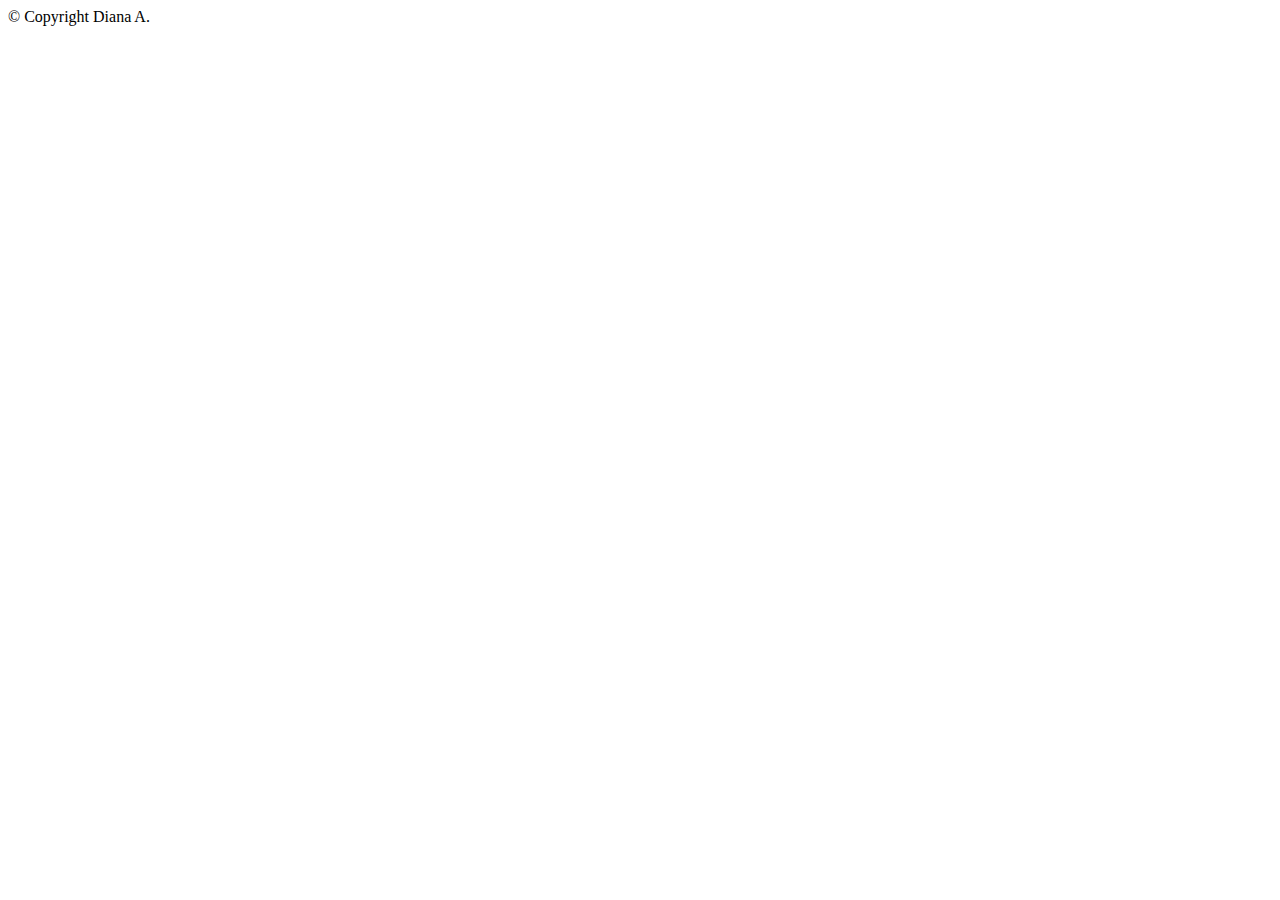
==== index.html @ 29aecf46 "init index file" ====
<!-- 
    A header section with the title for your book review site
    A section for navigation
    A main content section with an unordered list of the top-5 book images (see the images folder)
    Each image should link to their page on Amazon.com or a book review page. -->


    <!-- Doctype, head, and body of an HTML
    A header section
    Navigation section with links for the site
    A footer with a copyright notice and your name -->

<!DOCTYPE html>
<html>
  <head>
    <title></title>
  </head>

  <body>
  </body>

  <footer>&copy; Copyright Diana A.</footer>
</html>
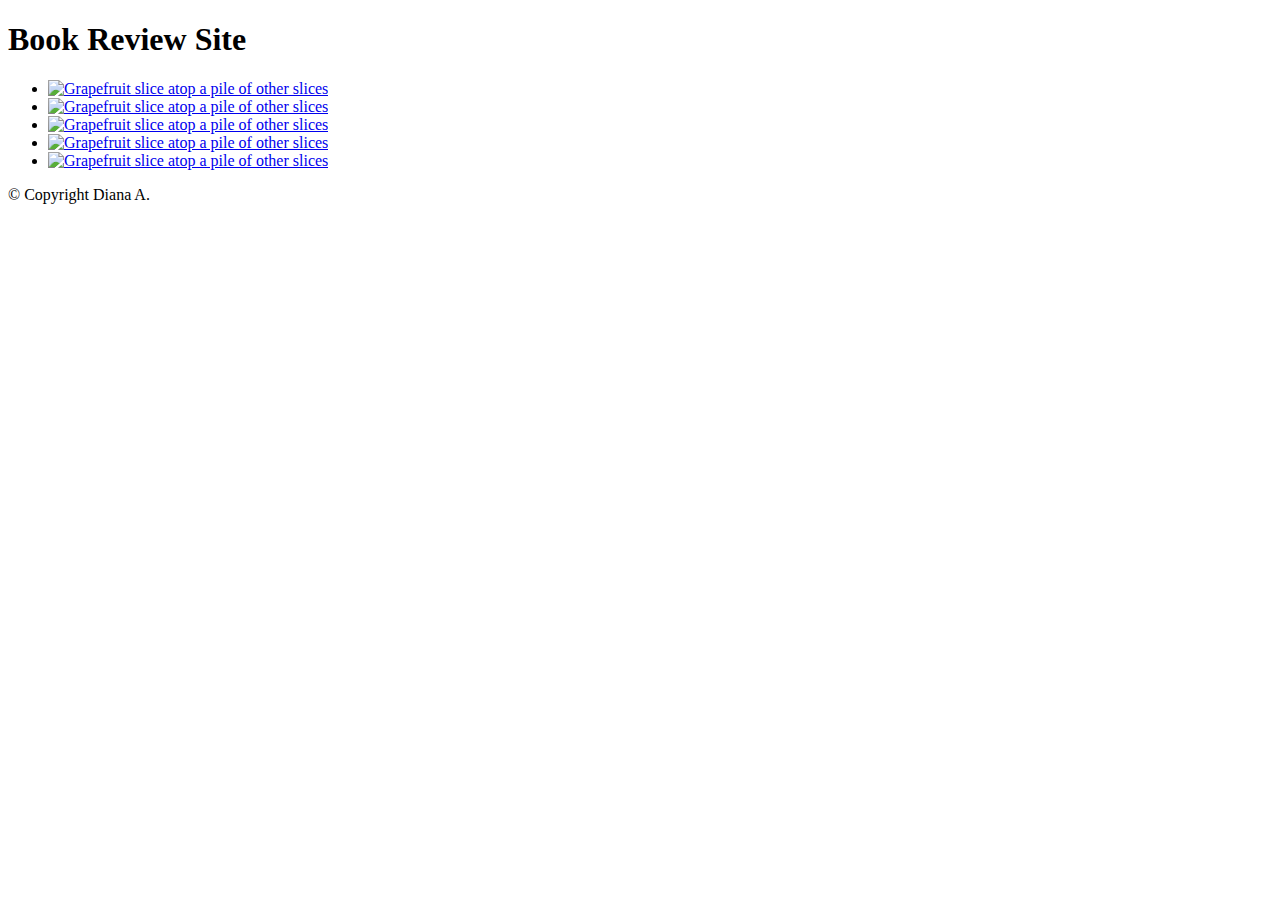
==== commit 4140007d: "Add list of top 5 books" ====
--- a/index.html
+++ b/index.html
@@ -13,10 +13,55 @@
 <!DOCTYPE html>
 <html>
   <head>
-    <title></title>
+    <meta charset="UTF-8" />
+    <meta name="viewport" content="width=device-width" />
+    <!-- <link rel="stylesheet" href="styles.css"> -->
+    <title>Book Review Site</title>
   </head>
-
   <body>
+    <head>
+      <h1>Book Review Site</h1>
+    </head>
+    <nav></nav>
+    <main id="top-five-book-imgs">
+      <ul>
+        <li>
+          <a href="https://www.goodreads.com/en/book/show/14438307-clean-ruby">
+            <img class="book-cover" id="clean-ruby"
+            src="images/cover-clean_ruby.jpg"
+            alt="Grapefruit slice atop a pile of other slices">
+          </a>
+        </li>
+        <li>
+          <a href="https://www.goodreads.com/en/book/show/15847933-confident-ruby">
+            <img class="book-cover" id="confident-ruby"
+            src="images/cover-confident_ruby.jpg"
+            alt="Grapefruit slice atop a pile of other slices">
+          </a>
+        </li>
+        <li>
+          <a href="https://www.goodreads.com/book/show/9364729-eloquent-ruby">
+            <img class="eloquent-ruby"
+            src="images/cover-eloquent_ruby.jpg"
+            alt="Grapefruit slice atop a pile of other slices">
+          </a>
+        </li>
+        <li>
+          <a href="https://www.goodreads.com/book/show/16720439-ruby-science">
+            <img class="book-cover" id="ruby-science"
+            src="images/cover-ruby_science.jpg"
+            alt="Grapefruit slice atop a pile of other slices">
+          </a>
+        </li>
+        <li>
+          <a href="https://www.goodreads.com/book/show/3892688-the-well-grounded-rubyist">
+            <img class="book-cover" id="well-grounded-rubyist"
+            src="images/cover-well_grounded_rubyist.jpg"
+            alt="Grapefruit slice atop a pile of other slices">
+          </a>
+        </li>
+      </ul>
+    </main>
   </body>
 
   <footer>&copy; Copyright Diana A.</footer>
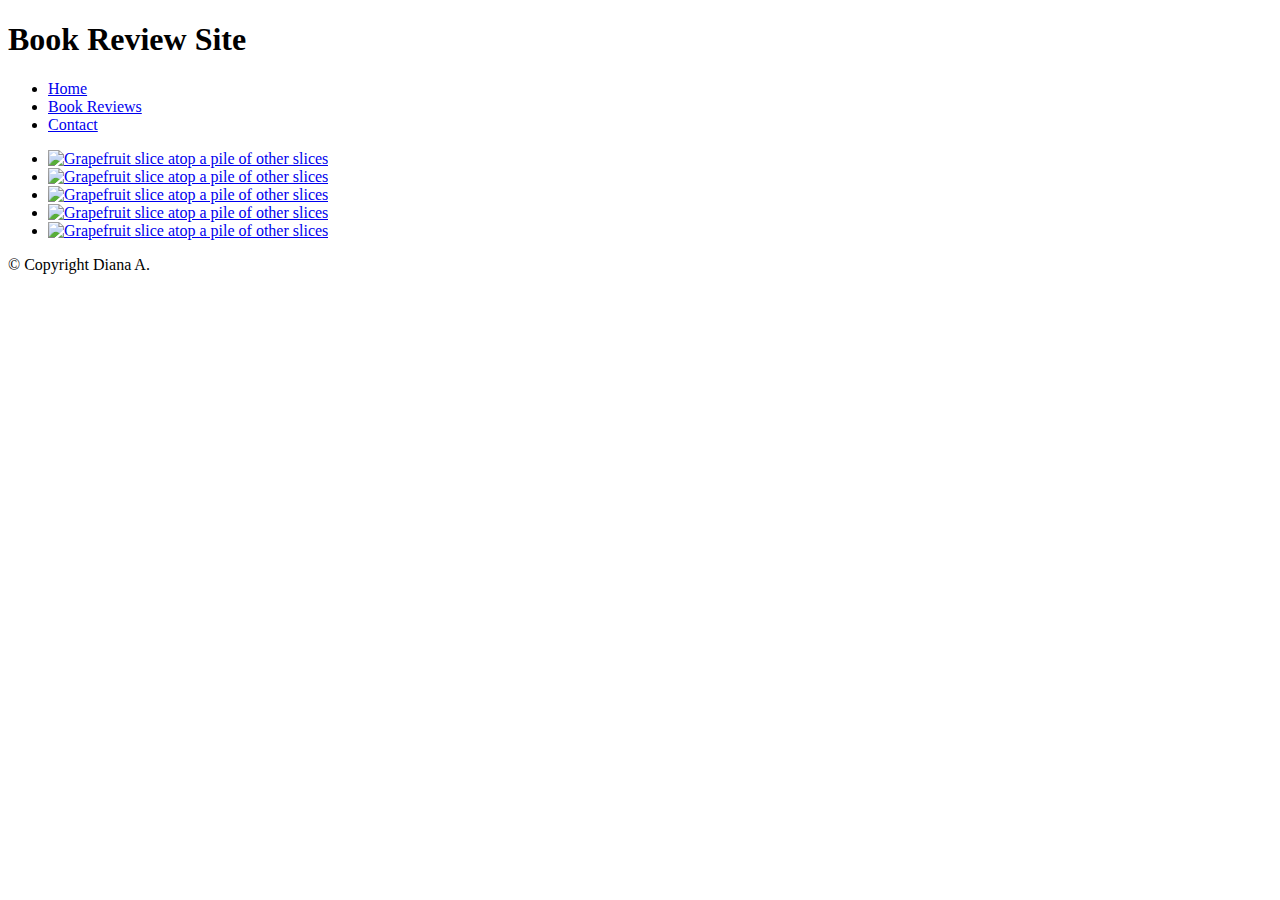
==== commit 76247eee: "Add navlink" ====
--- a/index.html
+++ b/index.html
@@ -1,28 +1,33 @@
-<!-- 
-    A header section with the title for your book review site
-    A section for navigation
-    A main content section with an unordered list of the top-5 book images (see the images folder)
-    Each image should link to their page on Amazon.com or a book review page. -->
-
-
-    <!-- Doctype, head, and body of an HTML
-    A header section
-    Navigation section with links for the site
-    A footer with a copyright notice and your name -->
-
 <!DOCTYPE html>
 <html>
   <head>
     <meta charset="UTF-8" />
     <meta name="viewport" content="width=device-width" />
     <!-- <link rel="stylesheet" href="styles.css"> -->
+    <!-- <script src="https://code.jquery.com/jquery-3.5.0.js"></script> -->
     <title>Book Review Site</title>
   </head>
   <body>
     <head>
       <h1>Book Review Site</h1>
     </head>
-    <nav></nav>
+    <div class="navbar" id="top-navbar">
+      <nav>
+        <ul class="nav-section">
+          <li class="nav-item">
+            <!-- <a href="google.com">Home</a> -->
+            <a href="index.html">Home</a>
+          </li>
+          <li class="nav-item">
+            <a href="eloquent-ruby.html">Book Reviews</a>
+          </li>
+          <li class="nav-item">
+            <a href="contact.html">Contact</a>
+          </li>
+        </ul>
+      </nav>
+      <!-- <iframe src="nav.html"></iframe> -->
+    </div>
     <main id="top-five-book-imgs">
       <ul>
         <li>
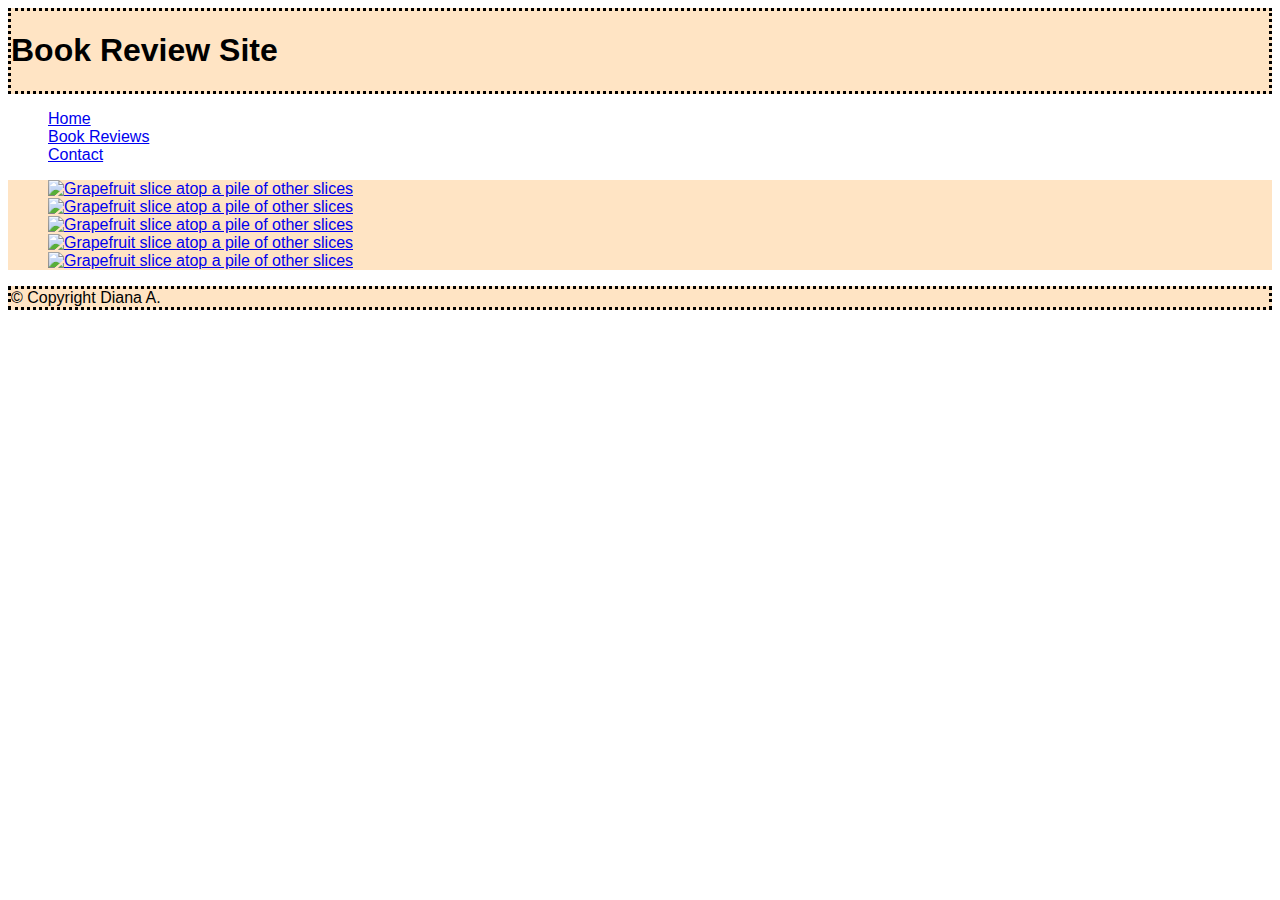
==== commit 08b87500: "wave2: stylesheet updates" ====
--- a/index.html
+++ b/index.html
@@ -3,14 +3,15 @@
   <head>
     <meta charset="UTF-8" />
     <meta name="viewport" content="width=device-width" />
-    <!-- <link rel="stylesheet" href="styles.css"> -->
+    <link rel="stylesheet" href="css/style.css">
+    <link rel="stylesheet" href="css/index.css">
     <!-- <script src="https://code.jquery.com/jquery-3.5.0.js"></script> -->
     <title>Book Review Site</title>
   </head>
   <body>
-    <head>
+    <header id="home">
       <h1>Book Review Site</h1>
-    </head>
+    </header>
     <div class="navbar" id="top-navbar">
       <nav>
         <ul class="nav-section">
--- a/css/style.css
+++ b/css/style.css
@@ -0,0 +1,39 @@
+* {
+    font-family: Arial;
+}
+header {
+    border: dotted;
+}
+
+#home {
+    background-color: bisque;
+}
+
+#eloquent-ruby {
+    background-color: lightblue;
+}
+
+#contact {
+    background-color: lightgray;
+}
+
+footer {
+    border: dotted;
+    background-color: bisque;
+}
+
+main {
+    background-color: bisque;
+}
+
+.book-title {
+    font-style: italic;
+}
+
+a:hover {
+    background-color: red;
+}
+
+ul {
+    list-style-type: none;
+}